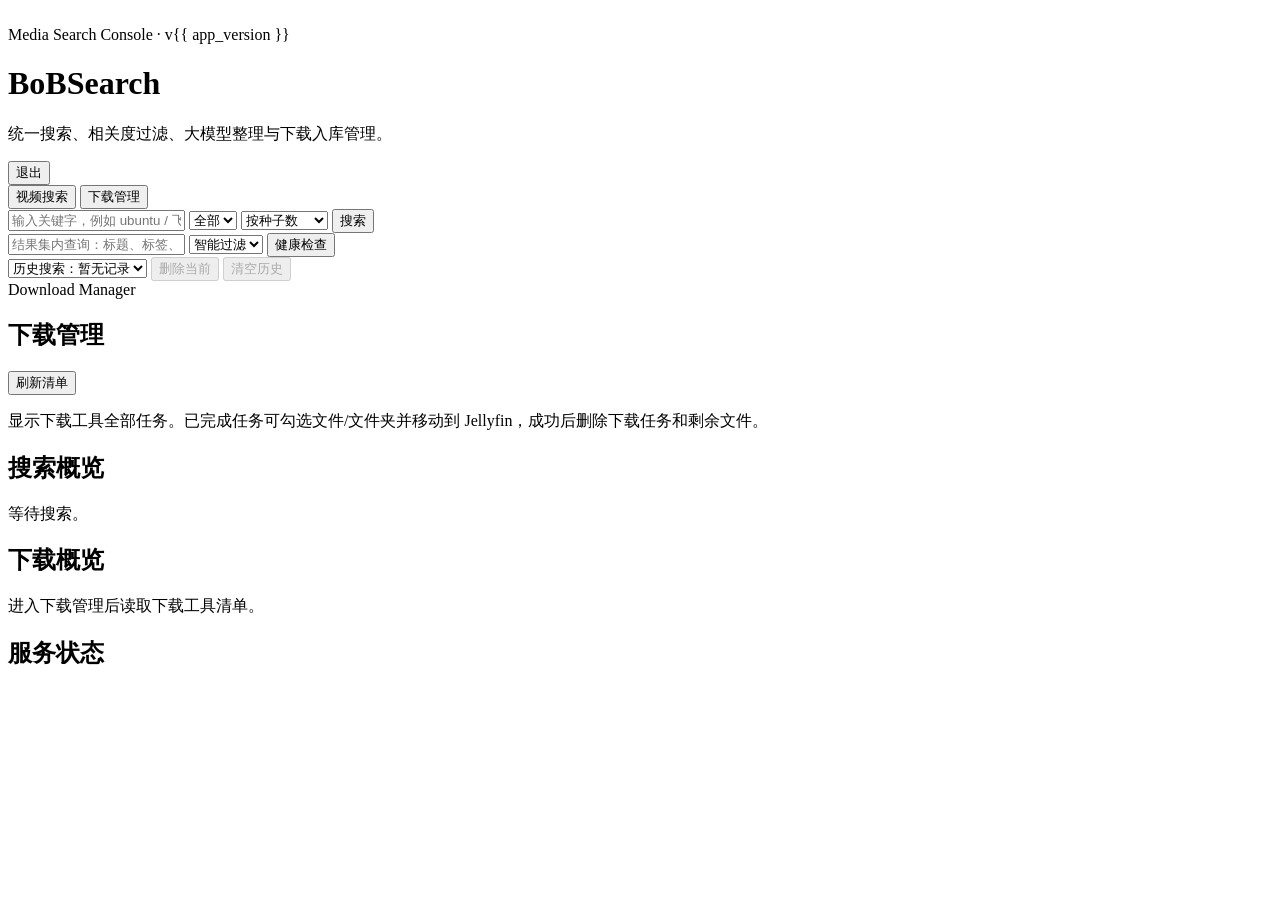
==== app/templates/index.html @ ed5c7355 "Avoid rounding torrent progress upward" ====
<!doctype html>
<html lang="zh-CN">
<head>
  <meta charset="utf-8">
  <meta name="viewport" content="width=device-width, initial-scale=1">
  <title>BoBSearch</title>
  <link rel="icon" href="/static/brand/favicon.svg" type="image/svg+xml">
  <link rel="stylesheet" href="/static/app.css?v=1.0.20">
</head>
<body>
  <div class="app-shell">
    <header class="topbar glass">
      <div class="brand-lockup">
        <img src="/static/brand/bobsearch-logo.svg" alt="" class="brand-logo">
        <div>
          <span class="eyebrow">Media Search Console · v{{ app_version }}</span>
          <h1>BoBSearch</h1>
          <p>统一搜索、相关度过滤、大模型整理与下载入库管理。</p>
        </div>
      </div>
      <form method="post" action="/logout"><button class="ghost">退出</button></form>
    </header>

    <main class="layout">
      <section class="main-column">
        <nav class="tabs glass" aria-label="主要功能">
          <button class="tab active" data-tab="search" type="button">视频搜索</button>
          <button class="tab" data-tab="downloads" type="button">下载管理</button>
        </nav>

        <section id="searchTab" class="tab-panel active">
          <section class="search-panel glass">
            <div class="search-grid">
              <input id="query" placeholder="输入关键字，例如 ubuntu / 飞驰人生3" autocomplete="off">
              <select id="category" aria-label="分类">
                <option value="all">全部</option>
                <option value="movies">电影</option>
                <option value="tv">剧集</option>
                <option value="anime">动画</option>
              </select>
              <select id="sort" aria-label="排序">
                <option value="seeders">按种子数</option>
                <option value="sources">按来源数</option>
                <option value="date">按发布时间</option>
                <option value="size">按大小</option>
              </select>
              <button id="searchBtn">搜索</button>
            </div>
            <div class="filter-grid">
              <input id="inResultsQuery" placeholder="结果集内查询：标题、标签、源名、hash..." autocomplete="off">
              <select id="relevanceMode" aria-label="相关度模式">
                <option value="smart" selected>智能过滤</option>
                <option value="strict">严格过滤</option>
                <option value="loose">宽松显示</option>
              </select>
              <button id="healthBtn" class="ghost">健康检查</button>
            </div>
            <div class="history-grid">
              <select id="historySelect" aria-label="历史搜索">
                <option value="">历史搜索：暂无记录</option>
              </select>
              <button id="historyDeleteBtn" class="ghost danger" type="button" disabled>删除当前</button>
              <button id="historyClearBtn" class="ghost danger" type="button" disabled>清空历史</button>
            </div>
          </section>

          <section id="status" class="status glass"></section>
          <section id="errors" class="errors"></section>
          <section id="results" class="results"></section>
          <section id="lowResults" class="low-results"></section>
          <nav id="pagination" class="pagination glass"></nav>
        </section>

        <section id="downloadsTab" class="tab-panel">
          <section class="download-panel glass">
            <div class="section-head">
              <div>
                <span class="eyebrow">Download Manager</span>
                <h2>下载管理</h2>
              </div>
              <button id="refreshTorrentsBtn" class="ghost">刷新清单</button>
            </div>
            <p class="section-note">显示下载工具全部任务。已完成任务可勾选文件/文件夹并移动到 Jellyfin，成功后删除下载任务和剩余文件。</p>
            <div id="torrentStatus" class="mini-status"></div>
            <div id="torrentList" class="torrent-list"></div>
          </section>
        </section>
      </section>

      <aside class="side-column">
        <section id="searchSideCard" class="glass side-card">
          <h2>搜索概览</h2>
          <div id="summary" class="summary metrics"></div>
          <p id="viewMeta" class="view-meta">等待搜索。</p>
        </section>
        <section id="downloadsSideCard" class="glass side-card hidden">
          <h2>下载概览</h2>
          <div id="downloadSummary" class="summary metrics"></div>
          <p id="downloadMeta" class="view-meta">进入下载管理后读取下载工具清单。</p>
        </section>
        <section class="glass side-card">
          <h2>服务状态</h2>
          <div id="healthPanel" class="health-panel"></div>
        </section>
      </aside>
    </main>
  </div>

  <script src="/static/app.js?v=1.0.20"></script>
</body>
</html>
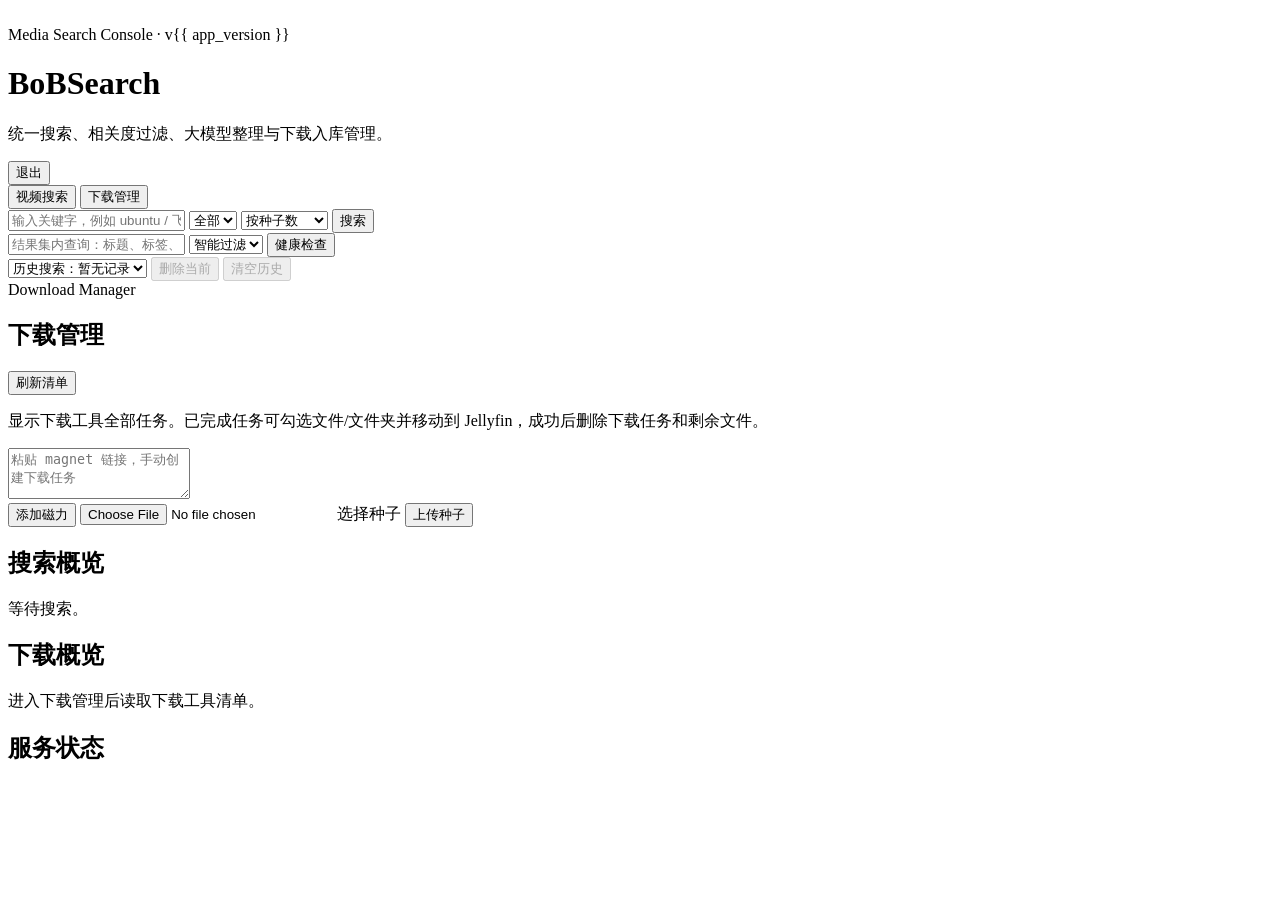
==== commit c2328f64: "Add manual download creation" ====
--- a/app/templates/index.html
+++ b/app/templates/index.html
@@ -5,7 +5,7 @@
   <meta name="viewport" content="width=device-width, initial-scale=1">
   <title>BoBSearch</title>
   <link rel="icon" href="/static/brand/favicon.svg" type="image/svg+xml">
-  <link rel="stylesheet" href="/static/app.css?v=1.0.20">
+  <link rel="stylesheet" href="/static/app.css?v=1.0.23">
 </head>
 <body>
   <div class="app-shell">
@@ -81,6 +81,18 @@
               <button id="refreshTorrentsBtn" class="ghost">刷新清单</button>
             </div>
             <p class="section-note">显示下载工具全部任务。已完成任务可勾选文件/文件夹并移动到 Jellyfin，成功后删除下载任务和剩余文件。</p>
+            <div class="manual-add-panel">
+              <textarea id="manualMagnet" rows="3" placeholder="粘贴 magnet 链接，手动创建下载任务"></textarea>
+              <div class="manual-add-actions">
+                <button id="addMagnetBtn" type="button">添加磁力</button>
+                <label class="file-picker">
+                  <input id="torrentFileInput" type="file" accept=".torrent,application/x-bittorrent">
+                  <span>选择种子</span>
+                </label>
+                <button id="uploadTorrentBtn" class="ghost" type="button">上传种子</button>
+              </div>
+              <div id="manualAddStatus" class="mini-status"></div>
+            </div>
             <div id="torrentStatus" class="mini-status"></div>
             <div id="torrentList" class="torrent-list"></div>
           </section>
@@ -106,6 +118,6 @@
     </main>
   </div>
 
-  <script src="/static/app.js?v=1.0.20"></script>
+  <script src="/static/app.js?v=1.0.23"></script>
 </body>
 </html>
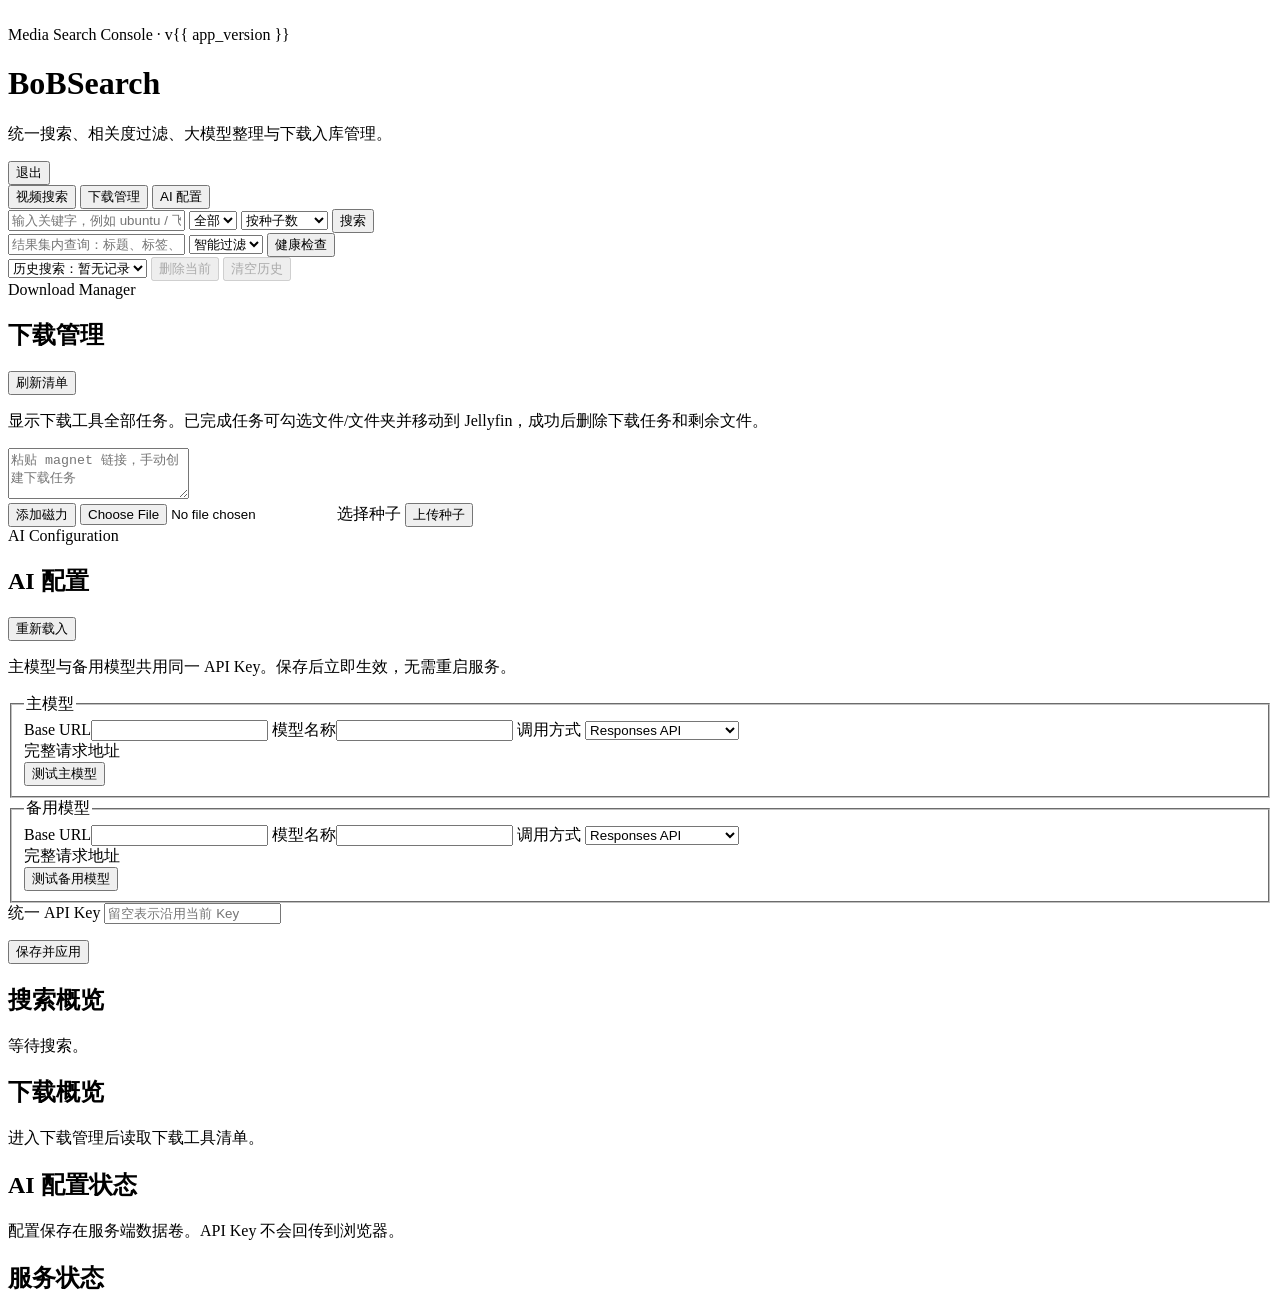
==== commit cb98c876: "Add runtime AI configuration" ====
--- a/app/templates/index.html
+++ b/app/templates/index.html
@@ -5,7 +5,7 @@
   <meta name="viewport" content="width=device-width, initial-scale=1">
   <title>BoBSearch</title>
   <link rel="icon" href="/static/brand/favicon.svg" type="image/svg+xml">
-  <link rel="stylesheet" href="/static/app.css?v=1.0.23">
+  <link rel="stylesheet" href="/static/app.css?v=1.0.24">
 </head>
 <body>
   <div class="app-shell">
@@ -26,6 +26,7 @@
         <nav class="tabs glass" aria-label="主要功能">
           <button class="tab active" data-tab="search" type="button">视频搜索</button>
           <button class="tab" data-tab="downloads" type="button">下载管理</button>
+          <button class="tab" data-tab="ai" type="button">AI 配置</button>
         </nav>
 
         <section id="searchTab" class="tab-panel active">
@@ -97,6 +98,60 @@
             <div id="torrentList" class="torrent-list"></div>
           </section>
         </section>
+
+        <section id="aiTab" class="tab-panel">
+          <section class="ai-config-panel glass">
+            <div class="section-head">
+              <div>
+                <span class="eyebrow">AI Configuration</span>
+                <h2>AI 配置</h2>
+              </div>
+              <button id="reloadAiConfigBtn" class="ghost" type="button">重新载入</button>
+            </div>
+            <p class="section-note">主模型与备用模型共用同一 API Key。保存后立即生效，无需重启服务。</p>
+
+            <div class="ai-endpoint-grid">
+              <fieldset class="ai-endpoint-card">
+                <legend>主模型</legend>
+                <label>Base URL<input id="aiPrimaryBaseUrl" type="url" autocomplete="off"></label>
+                <label>模型名称<input id="aiPrimaryModel" autocomplete="off"></label>
+                <label>调用方式
+                  <select id="aiPrimaryApiType">
+                    <option value="responses">Responses API</option>
+                    <option value="chat_completions">Chat Completions API</option>
+                  </select>
+                </label>
+                <div class="request-preview"><span>完整请求地址</span><code id="aiPrimaryRequestUrl"></code></div>
+                <button id="testAiPrimaryBtn" class="ghost" type="button">测试主模型</button>
+              </fieldset>
+
+              <fieldset class="ai-endpoint-card">
+                <legend>备用模型</legend>
+                <label>Base URL<input id="aiFallbackBaseUrl" type="url" autocomplete="off"></label>
+                <label>模型名称<input id="aiFallbackModel" autocomplete="off"></label>
+                <label>调用方式
+                  <select id="aiFallbackApiType">
+                    <option value="responses">Responses API</option>
+                    <option value="chat_completions">Chat Completions API</option>
+                  </select>
+                </label>
+                <div class="request-preview"><span>完整请求地址</span><code id="aiFallbackRequestUrl"></code></div>
+                <button id="testAiFallbackBtn" class="ghost" type="button">测试备用模型</button>
+              </fieldset>
+            </div>
+
+            <div class="ai-key-panel">
+              <label>统一 API Key
+                <input id="aiSharedApiKey" type="password" autocomplete="new-password" placeholder="留空表示沿用当前 Key">
+              </label>
+              <p id="aiKeyState" class="section-note"></p>
+            </div>
+            <div class="ai-config-actions">
+              <button id="saveAiConfigBtn" type="button">保存并应用</button>
+            </div>
+            <div id="aiConfigStatus" class="mini-status" aria-live="polite"></div>
+          </section>
+        </section>
       </section>
 
       <aside class="side-column">
@@ -110,6 +165,11 @@
           <div id="downloadSummary" class="summary metrics"></div>
           <p id="downloadMeta" class="view-meta">进入下载管理后读取下载工具清单。</p>
         </section>
+        <section id="aiSideCard" class="glass side-card hidden">
+          <h2>AI 配置状态</h2>
+          <p class="view-meta">配置保存在服务端数据卷。API Key 不会回传到浏览器。</p>
+          <div id="aiConfigSummary" class="health-panel"></div>
+        </section>
         <section class="glass side-card">
           <h2>服务状态</h2>
           <div id="healthPanel" class="health-panel"></div>
@@ -118,6 +178,6 @@
     </main>
   </div>
 
-  <script src="/static/app.js?v=1.0.23"></script>
+  <script src="/static/app.js?v=1.0.24"></script>
 </body>
 </html>
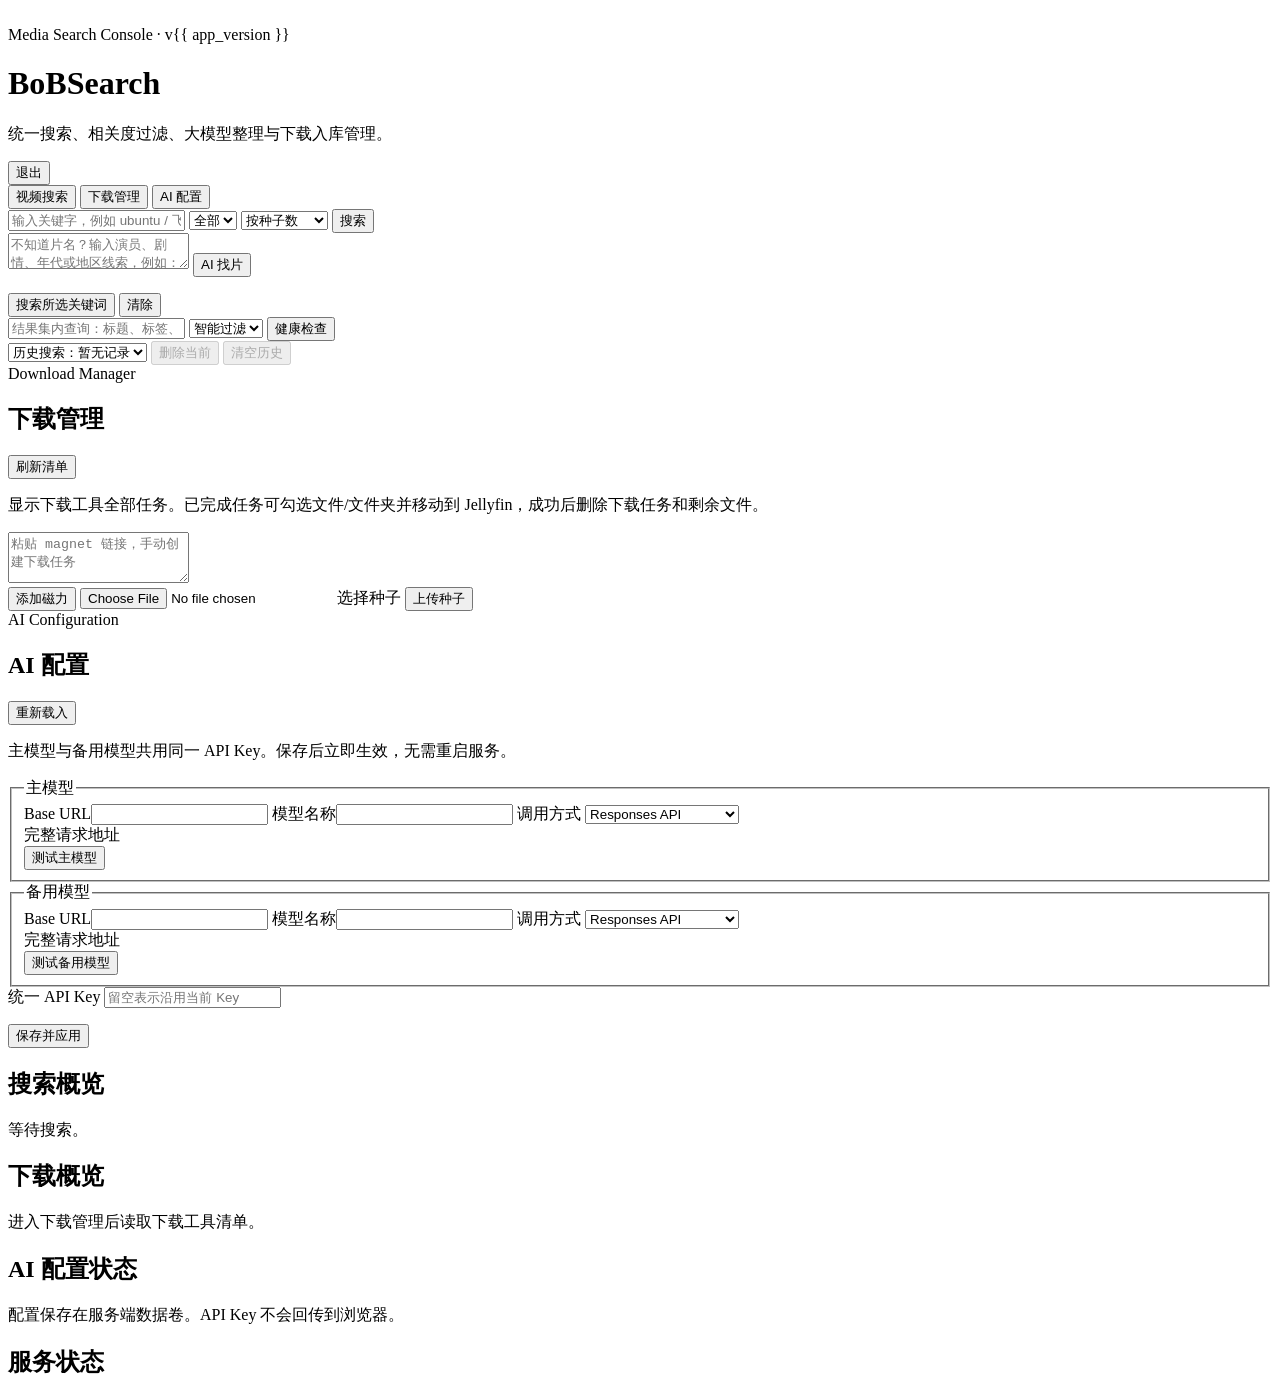
==== commit 62b2c79e: "Add AI assisted title discovery" ====
--- a/app/templates/index.html
+++ b/app/templates/index.html
@@ -5,7 +5,7 @@
   <meta name="viewport" content="width=device-width, initial-scale=1">
   <title>BoBSearch</title>
   <link rel="icon" href="/static/brand/favicon.svg" type="image/svg+xml">
-  <link rel="stylesheet" href="/static/app.css?v=1.0.24">
+  <link rel="stylesheet" href="/static/app.css?v=1.0.25">
 </head>
 <body>
   <div class="app-shell">
@@ -46,6 +46,21 @@
                 <option value="size">按大小</option>
               </select>
               <button id="searchBtn">搜索</button>
+            </div>
+            <div class="ai-discovery-panel">
+              <div class="ai-discovery-input">
+                <textarea id="keywordPrompt" rows="2" placeholder="不知道片名？输入演员、剧情、年代或地区线索，例如：沈腾和蒋奇明演的，发生在阿拉伯地区"></textarea>
+                <button id="suggestKeywordsBtn" class="ghost" type="button">AI 找片</button>
+              </div>
+              <div id="keywordSuggestionPanel" class="keyword-suggestion-panel hidden">
+                <p id="keywordSummary" class="keyword-summary"></p>
+                <div id="keywordCandidates" class="keyword-candidates"></div>
+                <div class="keyword-actions">
+                  <button id="searchSelectedKeywordsBtn" type="button">搜索所选关键词</button>
+                  <button id="clearKeywordSuggestionsBtn" class="ghost" type="button">清除</button>
+                </div>
+              </div>
+              <div id="keywordStatus" class="mini-status"></div>
             </div>
             <div class="filter-grid">
               <input id="inResultsQuery" placeholder="结果集内查询：标题、标签、源名、hash..." autocomplete="off">
@@ -178,6 +193,6 @@
     </main>
   </div>
 
-  <script src="/static/app.js?v=1.0.24"></script>
+  <script src="/static/app.js?v=1.0.25"></script>
 </body>
 </html>
